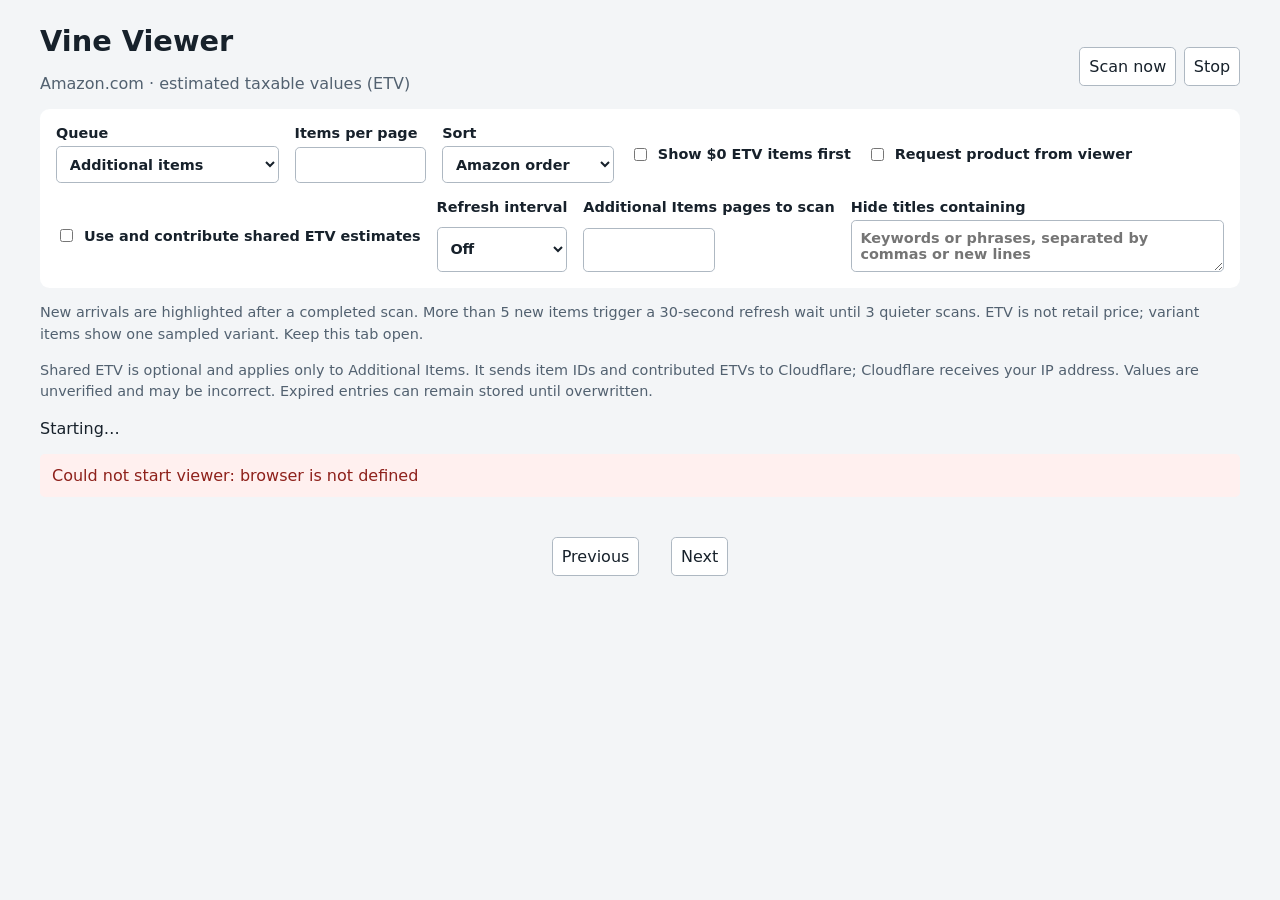
==== viewer.html @ 72f9a67a "Initial Vine Viewer extension Co-authored-by: Copilot <223556219+Copilot@users.noreply.github.com>" ====
<!doctype html>
<html lang="en">
<head>
  <meta charset="utf-8">
  <meta name="viewport" content="width=device-width, initial-scale=1">
  <title>Vine Viewer</title>
  <link rel="stylesheet" href="viewer.css">
  <script defer src="core.js"></script>
  <script defer src="shared-cache.js"></script>
  <script defer src="direct-request.js"></script>
  <script defer src="viewer.js"></script>
</head>
<body>
  <main>
    <header>
      <div>
        <h1>Vine Viewer</h1>
        <p>Amazon.com &middot; estimated taxable values (ETV)</p>
      </div>
      <div class="actions">
        <button id="refresh" type="button">Scan now</button>
        <button id="stop" type="button">Stop</button>
      </div>
    </header>
    <form id="settings">
      <label>Queue
        <select id="queue">
          <option value="encore">Additional items</option>
          <option value="potluck">Recommended for you</option>
          <option value="last_chance">Available for all</option>
        </select>
      </label>
      <label>Items per page
        <input id="page-size" type="number" min="1" max="100" step="1" required>
      </label>
      <label>Sort
        <select id="sort">
          <option value="recent">Amazon order</option>
          <option value="high">ETV: high to low</option>
          <option value="low">ETV: low to high</option>
        </select>
      </label>
      <label class="checkbox"><input id="show-zero" type="checkbox"> Show $0 ETV items first</label>
      <label class="checkbox"><input id="direct-request" type="checkbox"> Request product from viewer</label>
      <label class="checkbox"><input id="shared-etv" type="checkbox"> Use and contribute shared ETV estimates</label>
      <label>Refresh interval
        <select id="interval">
          <option value="0">Off</option>
          <option value="120">2 minutes</option>
          <option value="300">5 minutes</option>
          <option value="600">10 minutes</option>
          <option value="1800">30 minutes</option>
        </select>
      </label>
      <label>Additional Items pages to scan
        <input id="scan-pages" type="number" min="1" max="100" step="1" required>
      </label>
      <label class="keywords">Hide titles containing
        <textarea id="keywords" rows="2" placeholder="Keywords or phrases, separated by commas or new lines"></textarea>
      </label>
    </form>
    <p class="note">New arrivals are highlighted after a completed scan. More than 5 new items trigger a 30-second refresh wait until 3 quieter scans. ETV is not retail price; variant items show one sampled variant. Keep this tab open.</p>
    <p class="note">Shared ETV is optional and applies only to Additional Items. It sends item IDs and contributed ETVs to Cloudflare; Cloudflare receives your IP address. Values are unverified and may be incorrect. Expired entries can remain stored until overwritten.</p>
    <p id="cache-status" role="status" aria-live="polite" hidden></p>
    <p id="status" role="status" aria-live="polite">Starting&hellip;</p>
    <p id="error" role="alert" hidden></p>
    <section id="items" aria-label="Vine items"></section>
    <nav aria-label="Viewer pages">
      <button id="previous" type="button">Previous</button>
      <span id="pagination"></span>
      <button id="next" type="button">Next</button>
    </nav>
    <dialog id="request-dialog" aria-labelledby="request-title">
      <h2 id="request-title">Request product</h2>
      <p id="request-product"></p>
      <label id="request-variants-label" hidden>Choose a variant
        <select id="request-variants"></select>
      </label>
      <p id="request-details" role="status" aria-live="polite"></p>
      <p id="request-error" role="alert" hidden></p>
      <p>Confirming sends a Vine request and opens Amazon checkout, which may complete the order. The ETV may have tax consequences. Check your delivery address and orders on Amazon.</p>
      <div class="actions">
        <button id="request-cancel" type="button">Cancel</button>
        <button id="request-confirm" type="button" class="request-button" disabled>Confirm request</button>
      </div>
    </dialog>
  </main>
</body>
</html>
---- viewer.css ----
:root { color-scheme: light; font-family: system-ui, sans-serif; color: #17212b; background: #f3f5f7; }
body { margin: 0; }
main { max-width: 1200px; margin: auto; padding: 1.5rem; }
header, nav { display: flex; justify-content: space-between; align-items: center; gap: 1rem; }
h1 { margin: 0; font-size: 1.8rem; }
header p, .note { color: #526170; }
form { display: flex; gap: 1rem; flex-wrap: wrap; padding: 1rem; background: white; border-radius: 0.6rem; }
label { display: grid; gap: 0.3rem; font-size: 0.9rem; font-weight: 600; }
[hidden] { display: none !important; }
input, select, button, textarea { font: inherit; padding: 0.55rem; border: 1px solid #aeb8c2; border-radius: 0.3rem; background: white; color: inherit; }
input { width: 7rem; }
.checkbox { display: flex; align-items: center; gap: 0.5rem; }
.checkbox input { width: auto; }
.keywords { flex: 1 1 300px; }
.actions { display: flex; gap: 0.5rem; }
button { cursor: pointer; }
button:disabled { opacity: 0.5; cursor: default; }
.note { font-size: 0.9rem; line-height: 1.5; }
#error { padding: 0.75rem; background: #fff0ef; color: #8e211b; border-radius: 0.3rem; }
#items { display: grid; grid-template-columns: repeat(auto-fill, minmax(190px, 1fr)); gap: 1rem; }
article { display: flex; flex-direction: column; padding: 1rem; gap: 0.7rem; background: white; border-radius: 0.6rem; }
article.new-arrival { outline: 2px solid #087549; background: #eaf8ef; }
.arrival-badge { align-self: flex-start; background: #087549; color: white; border-radius: 0.25rem; padding: 0.2rem 0.45rem; font-size: 0.8rem; font-weight: 700; }
article img { width: 100%; height: 160px; object-fit: contain; }
article a { color: #075a86; overflow-wrap: anywhere; }
.request-button { padding: 0.55rem; background: #ffd814; border: 1px solid #fcd200; border-radius: 1.2rem; text-align: center; text-decoration: none; color: #111; }
article strong { margin-top: auto; }
nav { justify-content: center; margin: 1.5rem 0; }
dialog { max-width: 32rem; border: 1px solid #aeb8c2; border-radius: 0.6rem; padding: 1.5rem; }
dialog::backdrop { background: rgb(0 0 0 / 55%); }
#request-error { color: #8e211b; }
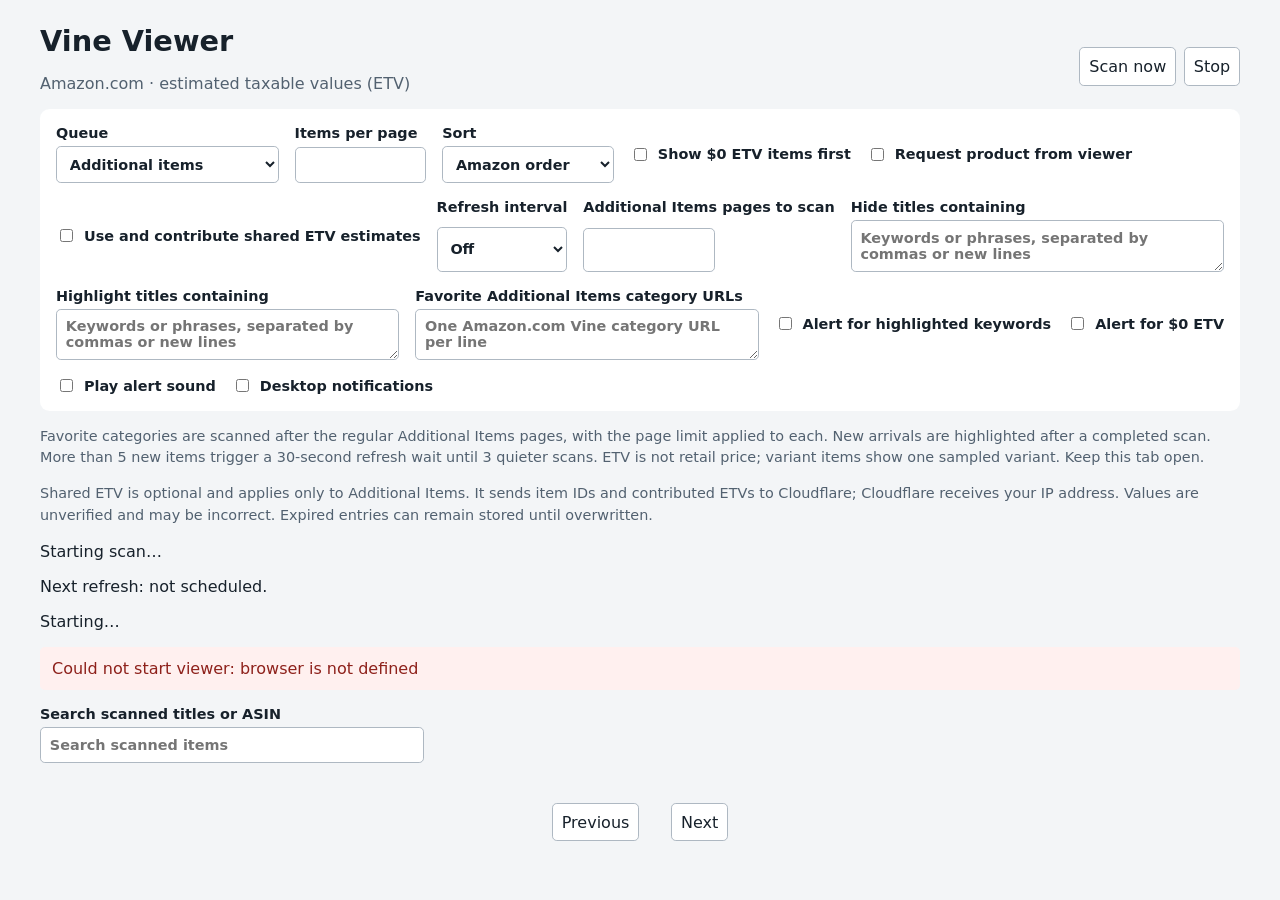
==== commit e663e972: "Add discovery tools and project website Add search, keyword and ETV alerts, favorite-category scans," ====
--- a/viewer.html
+++ b/viewer.html
@@ -58,12 +58,28 @@
       <label class="keywords">Hide titles containing
         <textarea id="keywords" rows="2" placeholder="Keywords or phrases, separated by commas or new lines"></textarea>
       </label>
+      <label class="keywords">Highlight titles containing
+        <textarea id="highlight-keywords" rows="2" placeholder="Keywords or phrases, separated by commas or new lines"></textarea>
+      </label>
+      <label class="keywords">Favorite Additional Items category URLs
+        <textarea id="categories" rows="2" placeholder="One Amazon.com Vine category URL per line"></textarea>
+      </label>
+      <label class="checkbox"><input id="alert-keywords" type="checkbox"> Alert for highlighted keywords</label>
+      <label class="checkbox"><input id="alert-zero" type="checkbox"> Alert for $0 ETV</label>
+      <label class="checkbox"><input id="alert-sound" type="checkbox"> Play alert sound</label>
+      <label class="checkbox"><input id="alert-desktop" type="checkbox"> Desktop notifications</label>
     </form>
-    <p class="note">New arrivals are highlighted after a completed scan. More than 5 new items trigger a 30-second refresh wait until 3 quieter scans. ETV is not retail price; variant items show one sampled variant. Keep this tab open.</p>
+    <p class="note">Favorite categories are scanned after the regular Additional Items pages, with the page limit applied to each. New arrivals are highlighted after a completed scan. More than 5 new items trigger a 30-second refresh wait until 3 quieter scans. ETV is not retail price; variant items show one sampled variant. Keep this tab open.</p>
     <p class="note">Shared ETV is optional and applies only to Additional Items. It sends item IDs and contributed ETVs to Cloudflare; Cloudflare receives your IP address. Values are unverified and may be incorrect. Expired entries can remain stored until overwritten.</p>
     <p id="cache-status" role="status" aria-live="polite" hidden></p>
+    <p id="alert-status" role="alert" hidden></p>
+    <p id="scan-progress" role="status" aria-live="polite">Starting scan…</p>
+    <p id="next-refresh">Next refresh: not scheduled.</p>
     <p id="status" role="status" aria-live="polite">Starting&hellip;</p>
     <p id="error" role="alert" hidden></p>
+    <label class="search">Search scanned titles or ASIN
+      <input id="search" type="search" placeholder="Search scanned items" autocomplete="off">
+    </label>
     <section id="items" aria-label="Vine items"></section>
     <nav aria-label="Viewer pages">
       <button id="previous" type="button">Previous</button>
--- a/viewer.css
+++ b/viewer.css
@@ -12,6 +12,8 @@
 .checkbox { display: flex; align-items: center; gap: 0.5rem; }
 .checkbox input { width: auto; }
 .keywords { flex: 1 1 300px; }
+.search { margin: 1rem 0; max-width: 24rem; }
+.search input { width: auto; }
 .actions { display: flex; gap: 0.5rem; }
 button { cursor: pointer; }
 button:disabled { opacity: 0.5; cursor: default; }
@@ -20,6 +22,8 @@
 #items { display: grid; grid-template-columns: repeat(auto-fill, minmax(190px, 1fr)); gap: 1rem; }
 article { display: flex; flex-direction: column; padding: 1rem; gap: 0.7rem; background: white; border-radius: 0.6rem; }
 article.new-arrival { outline: 2px solid #087549; background: #eaf8ef; }
+article.keyword-match { box-shadow: inset 0 0 0 2px #ad7713; }
+.keyword-badge { align-self: flex-start; background: #fff0c7; color: #694400; border-radius: 0.25rem; padding: 0.2rem 0.45rem; font-size: 0.8rem; font-weight: 700; }
 .arrival-badge { align-self: flex-start; background: #087549; color: white; border-radius: 0.25rem; padding: 0.2rem 0.45rem; font-size: 0.8rem; font-weight: 700; }
 article img { width: 100%; height: 160px; object-fit: contain; }
 article a { color: #075a86; overflow-wrap: anywhere; }
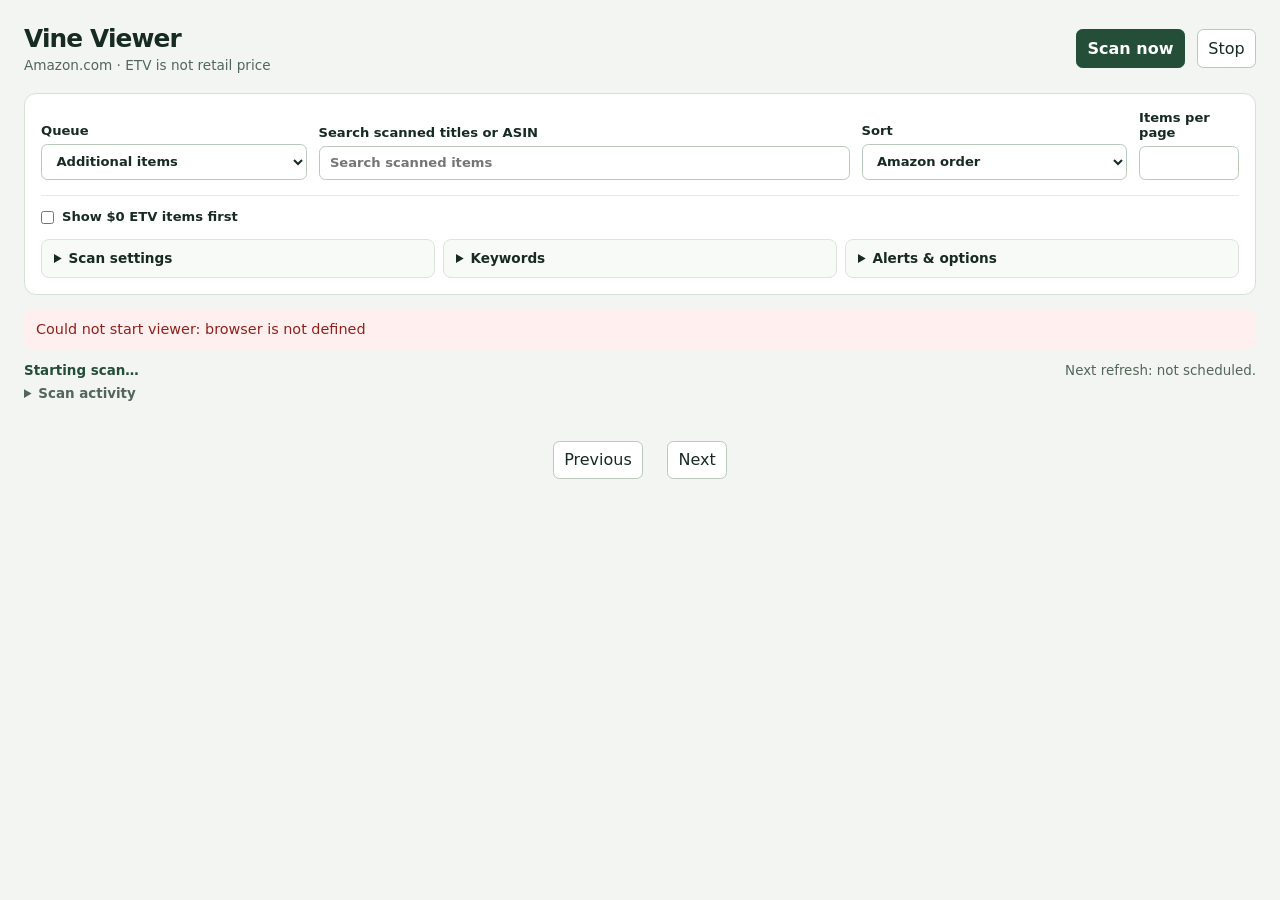
==== commit ab9abf4c: "Condense viewer controls and settings Organize advanced settings into collapsible groups while keepi" ====
--- a/viewer.html
+++ b/viewer.html
@@ -12,10 +12,10 @@
 </head>
 <body>
   <main>
-    <header>
+    <header class="app-header">
       <div>
         <h1>Vine Viewer</h1>
-        <p>Amazon.com &middot; estimated taxable values (ETV)</p>
+        <p>Amazon.com &middot; ETV is not retail price</p>
       </div>
       <div class="actions">
         <button id="refresh" type="button">Scan now</button>
@@ -23,63 +23,92 @@
       </div>
     </header>
     <form id="settings">
-      <label>Queue
-        <select id="queue">
-          <option value="encore">Additional items</option>
-          <option value="potluck">Recommended for you</option>
-          <option value="last_chance">Available for all</option>
-        </select>
-      </label>
-      <label>Items per page
-        <input id="page-size" type="number" min="1" max="100" step="1" required>
-      </label>
-      <label>Sort
-        <select id="sort">
-          <option value="recent">Amazon order</option>
-          <option value="high">ETV: high to low</option>
-          <option value="low">ETV: low to high</option>
-        </select>
-      </label>
-      <label class="checkbox"><input id="show-zero" type="checkbox"> Show $0 ETV items first</label>
-      <label class="checkbox"><input id="direct-request" type="checkbox"> Request product from viewer</label>
-      <label class="checkbox"><input id="shared-etv" type="checkbox"> Use and contribute shared ETV estimates</label>
-      <label>Refresh interval
-        <select id="interval">
-          <option value="0">Off</option>
-          <option value="120">2 minutes</option>
-          <option value="300">5 minutes</option>
-          <option value="600">10 minutes</option>
-          <option value="1800">30 minutes</option>
-        </select>
-      </label>
-      <label>Additional Items pages to scan
-        <input id="scan-pages" type="number" min="1" max="100" step="1" required>
-      </label>
-      <label class="keywords">Hide titles containing
-        <textarea id="keywords" rows="2" placeholder="Keywords or phrases, separated by commas or new lines"></textarea>
-      </label>
-      <label class="keywords">Highlight titles containing
-        <textarea id="highlight-keywords" rows="2" placeholder="Keywords or phrases, separated by commas or new lines"></textarea>
-      </label>
-      <label class="keywords">Favorite Additional Items category URLs
-        <textarea id="categories" rows="2" placeholder="One Amazon.com Vine category URL per line"></textarea>
-      </label>
-      <label class="checkbox"><input id="alert-keywords" type="checkbox"> Alert for highlighted keywords</label>
-      <label class="checkbox"><input id="alert-zero" type="checkbox"> Alert for $0 ETV</label>
-      <label class="checkbox"><input id="alert-sound" type="checkbox"> Play alert sound</label>
-      <label class="checkbox"><input id="alert-desktop" type="checkbox"> Desktop notifications</label>
+      <div class="browse-controls">
+        <label>Queue
+          <select id="queue">
+            <option value="encore">Additional items</option>
+            <option value="potluck">Recommended for you</option>
+            <option value="last_chance">Available for all</option>
+          </select>
+        </label>
+        <label class="search">Search scanned titles or ASIN
+          <input id="search" type="search" placeholder="Search scanned items" autocomplete="off">
+        </label>
+        <label>Sort
+          <select id="sort">
+            <option value="recent">Amazon order</option>
+            <option value="high">ETV: high to low</option>
+            <option value="low">ETV: low to high</option>
+          </select>
+        </label>
+        <label>Items per page
+          <input id="page-size" type="number" min="1" max="100" step="1" required>
+        </label>
+      </div>
+      <div class="settings-bar">
+        <label class="checkbox"><input id="show-zero" type="checkbox"> Show $0 ETV items first</label>
+        <div class="settings-groups">
+          <details id="scan-settings">
+            <summary>Scan settings</summary>
+            <div class="settings-content">
+              <label>Refresh interval
+                <select id="interval">
+                  <option value="0">Off</option>
+                  <option value="120">2 minutes</option>
+                  <option value="300">5 minutes</option>
+                  <option value="600">10 minutes</option>
+                  <option value="1800">30 minutes</option>
+                </select>
+              </label>
+              <label>Additional Items pages to scan
+                <input id="scan-pages" type="number" min="1" max="100" step="1" required>
+              </label>
+              <label>Favorite Additional Items category URLs
+                <textarea id="categories" rows="2" placeholder="One Amazon.com Vine category URL per line"></textarea>
+              </label>
+              <p class="note">Favorites are scanned after the regular pages; the page limit applies to each. Keep this tab open. More than 5 new items trigger a 30-second refresh wait until 3 quieter scans.</p>
+            </div>
+          </details>
+          <details>
+            <summary>Keywords</summary>
+            <div class="settings-content">
+              <label>Hide titles containing
+                <textarea id="keywords" rows="2" placeholder="Keywords or phrases, separated by commas or new lines"></textarea>
+              </label>
+              <label>Highlight titles containing
+                <textarea id="highlight-keywords" rows="2" placeholder="Keywords or phrases, separated by commas or new lines"></textarea>
+              </label>
+            </div>
+          </details>
+          <details>
+            <summary>Alerts &amp; options</summary>
+            <div class="settings-content">
+              <label class="checkbox"><input id="alert-keywords" type="checkbox"> Alert for highlighted keywords</label>
+              <label class="checkbox"><input id="alert-zero" type="checkbox"> Alert for $0 ETV</label>
+              <label class="checkbox"><input id="alert-sound" type="checkbox"> Play alert sound</label>
+              <label class="checkbox"><input id="alert-desktop" type="checkbox"> Desktop notifications</label>
+              <label class="checkbox"><input id="direct-request" type="checkbox"> Request product from viewer</label>
+              <label class="checkbox"><input id="shared-etv" type="checkbox" aria-describedby="shared-etv-note"> Use and contribute shared ETV estimates</label>
+              <p class="note" id="shared-etv-note">Optional; Additional Items only. Sends item IDs and contributed ETVs to Cloudflare, which receives your IP address. Estimates are unverified and may be incorrect. Expired entries can remain stored until overwritten.</p>
+            </div>
+          </details>
+        </div>
+      </div>
     </form>
-    <p class="note">Favorite categories are scanned after the regular Additional Items pages, with the page limit applied to each. New arrivals are highlighted after a completed scan. More than 5 new items trigger a 30-second refresh wait until 3 quieter scans. ETV is not retail price; variant items show one sampled variant. Keep this tab open.</p>
-    <p class="note">Shared ETV is optional and applies only to Additional Items. It sends item IDs and contributed ETVs to Cloudflare; Cloudflare receives your IP address. Values are unverified and may be incorrect. Expired entries can remain stored until overwritten.</p>
     <p id="cache-status" role="status" aria-live="polite" hidden></p>
     <p id="alert-status" role="alert" hidden></p>
-    <p id="scan-progress" role="status" aria-live="polite">Starting scan…</p>
-    <p id="next-refresh">Next refresh: not scheduled.</p>
-    <p id="status" role="status" aria-live="polite">Starting&hellip;</p>
     <p id="error" role="alert" hidden></p>
-    <label class="search">Search scanned titles or ASIN
-      <input id="search" type="search" placeholder="Search scanned items" autocomplete="off">
-    </label>
+    <section class="scan-status" aria-label="Scan status">
+      <div class="scan-status-line">
+        <p id="scan-progress" role="status" aria-live="polite">Starting scan…</p>
+        <p id="next-refresh">Next refresh: not scheduled.</p>
+      </div>
+      <details class="activity">
+        <summary>Scan activity</summary>
+        <p id="status" role="status" aria-live="polite">Starting&hellip;</p>
+        <p class="note">New arrivals are highlighted after a completed scan. Variant items show one sampled variant.</p>
+      </details>
+    </section>
     <section id="items" aria-label="Vine items"></section>
     <nav aria-label="Viewer pages">
       <button id="previous" type="button">Previous</button>
--- a/viewer.css
+++ b/viewer.css
@@ -1,35 +1,82 @@
-:root { color-scheme: light; font-family: system-ui, sans-serif; color: #17212b; background: #f3f5f7; }
+:root {
+  color-scheme: light;
+  font-family: system-ui, sans-serif;
+  color: #172b23;
+  background: #f3f5f2;
+}
+* { box-sizing: border-box; }
 body { margin: 0; }
-main { max-width: 1200px; margin: auto; padding: 1.5rem; }
-header, nav { display: flex; justify-content: space-between; align-items: center; gap: 1rem; }
-h1 { margin: 0; font-size: 1.8rem; }
-header p, .note { color: #526170; }
-form { display: flex; gap: 1rem; flex-wrap: wrap; padding: 1rem; background: white; border-radius: 0.6rem; }
-label { display: grid; gap: 0.3rem; font-size: 0.9rem; font-weight: 600; }
+main { max-width: 1280px; margin: auto; padding: 1.5rem; }
+.app-header, .actions, .scan-status-line, nav { display: flex; align-items: center; gap: 0.75rem; }
+.app-header { justify-content: space-between; margin-bottom: 1.25rem; }
+h1 { margin: 0; font-size: 1.55rem; letter-spacing: -0.035em; }
+.app-header p { margin: 0.25rem 0 0; color: #52665a; font-size: 0.85rem; }
+label { display: grid; gap: 0.35rem; min-width: 0; font-size: 0.82rem; font-weight: 650; }
 [hidden] { display: none !important; }
-input, select, button, textarea { font: inherit; padding: 0.55rem; border: 1px solid #aeb8c2; border-radius: 0.3rem; background: white; color: inherit; }
-input { width: 7rem; }
-.checkbox { display: flex; align-items: center; gap: 0.5rem; }
-.checkbox input { width: auto; }
-.keywords { flex: 1 1 300px; }
-.search { margin: 1rem 0; max-width: 24rem; }
-.search input { width: auto; }
-.actions { display: flex; gap: 0.5rem; }
+input, select, button, textarea {
+  min-width: 0;
+  font: inherit;
+  padding: 0.55rem 0.65rem;
+  border: 1px solid #b9c9bd;
+  border-radius: 0.4rem;
+  background: white;
+  color: inherit;
+}
+input:focus-visible, select:focus-visible, button:focus-visible, textarea:focus-visible, summary:focus-visible, a:focus-visible {
+  outline: 3px solid #82ab80;
+  outline-offset: 2px;
+}
+input, select, textarea { width: 100%; }
+textarea { resize: vertical; }
 button { cursor: pointer; }
 button:disabled { opacity: 0.5; cursor: default; }
-.note { font-size: 0.9rem; line-height: 1.5; }
-#error { padding: 0.75rem; background: #fff0ef; color: #8e211b; border-radius: 0.3rem; }
-#items { display: grid; grid-template-columns: repeat(auto-fill, minmax(190px, 1fr)); gap: 1rem; }
-article { display: flex; flex-direction: column; padding: 1rem; gap: 0.7rem; background: white; border-radius: 0.6rem; }
+#refresh { background: #244e38; border-color: #244e38; color: white; font-weight: 650; }
+#refresh:hover:not(:disabled) { background: #326449; }
+#settings { padding: 1rem; border: 1px solid #d6e0d6; border-radius: 0.75rem; background: white; }
+.browse-controls { display: grid; grid-template-columns: minmax(150px, 1fr) minmax(200px, 2fr) minmax(150px, 1fr) 100px; gap: 0.75rem; align-items: end; }
+.settings-bar { margin-top: 0.9rem; padding-top: 0.8rem; border-top: 1px solid #e3ebe3; }
+.checkbox { display: flex; align-items: center; gap: 0.5rem; line-height: 1.35; }
+.checkbox input { flex: 0 0 auto; width: auto; margin: 0; accent-color: #276141; }
+.settings-groups { display: grid; grid-template-columns: repeat(3, minmax(0, 1fr)); gap: 0.5rem; margin-top: 0.8rem; align-items: start; }
+.settings-groups details { min-width: 0; border: 1px solid #dce5dc; border-radius: 0.5rem; background: #f8faf7; }
+summary { cursor: pointer; font-weight: 650; }
+.settings-groups summary { padding: 0.65rem 0.75rem; font-size: 0.85rem; }
+.settings-content { display: grid; gap: 0.8rem; padding: 0.25rem 0.75rem 0.75rem; }
+.settings-content .note { margin: 0; }
+.note { color: #52665a; font-size: 0.8rem; line-height: 1.5; }
+#error, #alert-status, #cache-status { padding: 0.75rem; border-radius: 0.5rem; background: #fff0ef; color: #8e211b; font-size: 0.9rem; }
+.scan-status { margin: 0.9rem 0 1rem; color: #52665a; font-size: 0.84rem; }
+.scan-status-line { flex-wrap: wrap; justify-content: space-between; gap: 0.25rem 1rem; }
+.scan-status p { margin: 0; }
+#scan-progress { color: #244e38; font-weight: 650; }
+#next-refresh, #pagination { font-variant-numeric: tabular-nums; }
+.activity { margin-top: 0.45rem; }
+.activity summary { width: fit-content; color: #52665a; }
+.activity p { margin-top: 0.5rem; }
+#items { display: grid; grid-template-columns: repeat(auto-fill, minmax(190px, 1fr)); gap: 0.9rem; }
+article { display: flex; flex-direction: column; padding: 0.85rem; gap: 0.65rem; min-width: 0; background: white; border: 1px solid #e0e8e0; border-radius: 0.65rem; }
 article.new-arrival { outline: 2px solid #087549; background: #eaf8ef; }
 article.keyword-match { box-shadow: inset 0 0 0 2px #ad7713; }
-.keyword-badge { align-self: flex-start; background: #fff0c7; color: #694400; border-radius: 0.25rem; padding: 0.2rem 0.45rem; font-size: 0.8rem; font-weight: 700; }
-.arrival-badge { align-self: flex-start; background: #087549; color: white; border-radius: 0.25rem; padding: 0.2rem 0.45rem; font-size: 0.8rem; font-weight: 700; }
+.keyword-badge, .arrival-badge { align-self: flex-start; border-radius: 0.25rem; padding: 0.2rem 0.45rem; font-size: 0.75rem; font-weight: 700; }
+.keyword-badge { background: #fff0c7; color: #694400; }
+.arrival-badge { background: #087549; color: white; }
 article img { width: 100%; height: 160px; object-fit: contain; }
 article a { color: #075a86; overflow-wrap: anywhere; }
+article strong { margin-top: auto; }
 .request-button { padding: 0.55rem; background: #ffd814; border: 1px solid #fcd200; border-radius: 1.2rem; text-align: center; text-decoration: none; color: #111; }
-article strong { margin-top: auto; }
-nav { justify-content: center; margin: 1.5rem 0; }
+nav { justify-content: center; flex-wrap: wrap; margin: 1.5rem 0; }
 dialog { max-width: 32rem; border: 1px solid #aeb8c2; border-radius: 0.6rem; padding: 1.5rem; }
 dialog::backdrop { background: rgb(0 0 0 / 55%); }
 #request-error { color: #8e211b; }
+@media (max-width: 760px) {
+  .browse-controls { grid-template-columns: repeat(2, minmax(0, 1fr)); }
+  .settings-groups { grid-template-columns: 1fr; }
+}
+@media (max-width: 480px) {
+  main { padding: 1rem; }
+  .app-header { align-items: flex-start; flex-wrap: wrap; }
+  .browse-controls { grid-template-columns: 1fr 1fr; }
+  .search { grid-column: 1 / -1; grid-row: 1; }
+  #items { grid-template-columns: repeat(auto-fill, minmax(min(150px, 100%), 1fr)); gap: 0.65rem; }
+  article img { height: 130px; }
+}
